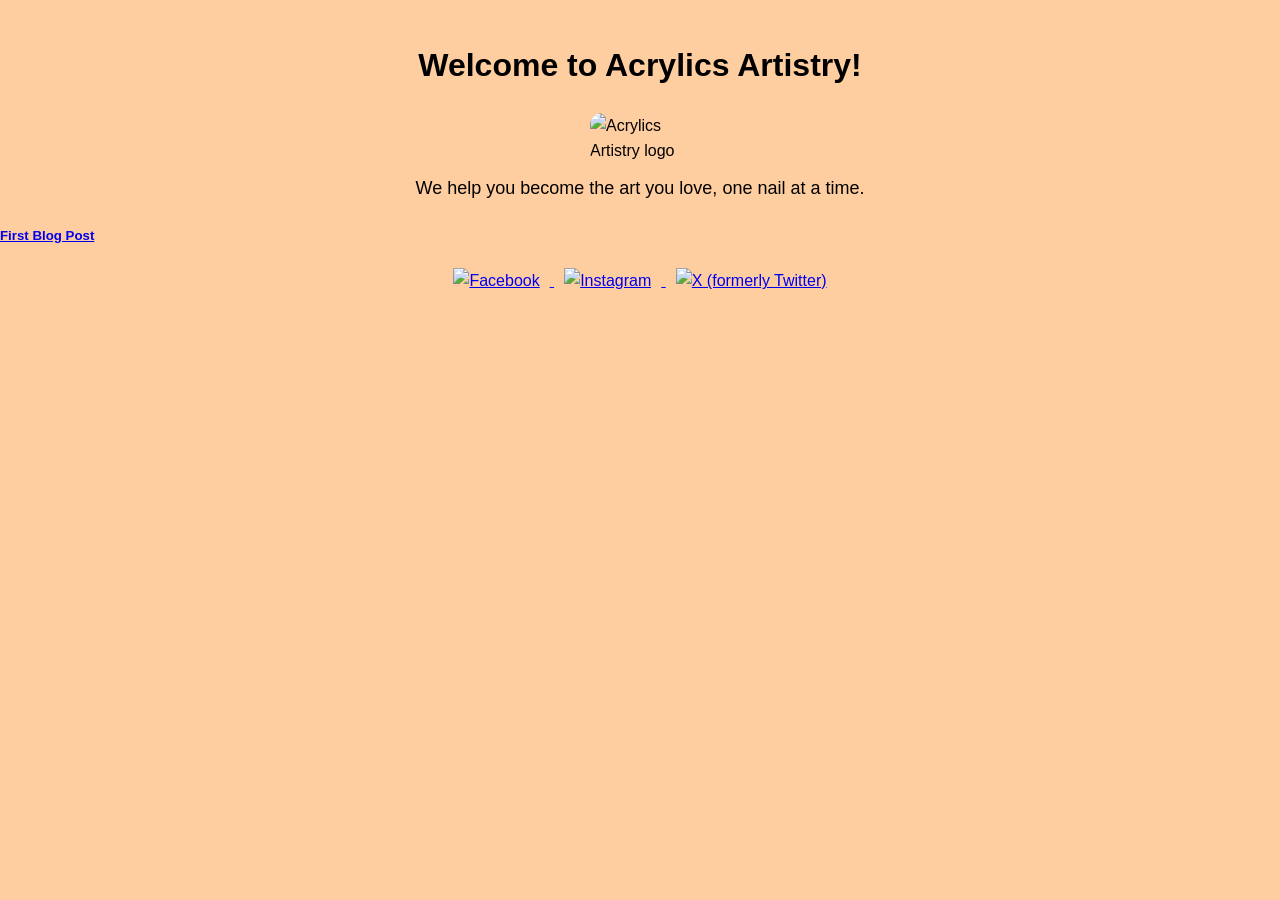
==== index.html @ 87546831 "Add files via upload" ====
<!DOCTYPE html>
<html lang="en">
<head>
 <meta charset="UTF-8">
 <meta name="viewport" content="width=device-width, initialscale=1.0">
 <title>Acrylics Artistry | Love Art, Live Art, Be Art</title>
 <meta name="description" content="Acrylics Artistry is a nail art salon that creates the nails of your dreams! Live your authentic self.No matter the style or vision, we'll bring it to life through your nails!">
 <meta name="keywords" content="nail art, fashion, beauty, nails, custom art">
 <meta name="author" content="Acrylics Artistry">
 <link rel="stylesheet" href="style.css">
</head>
<body>
 <h1>Welcome to Acrylics Artistry!</h1>
<header class="hero">
 <img src="images/acrylics-artistry-logo-transparent.png" alt="Acrylics Artistry logo" class="hero-image">
 </header>
 <p>We help you become the art you love, one nail at a time.</p>
<h5><a href="blog-1.html">First Blog Post</a></h5>
 <!---Due to Acrylics Artistry being a fictional brand these links won't go anywhere, however I did first check using actual nail art salons and nail art inspo accounts to ensure the links works!-->
 <div class="social-icons">
 <a href="https://www.facebook.com/AcrylicsArtistry/" target="_blank">
 <img src="images/facebook-logo.wine.png" alt="Facebook">
 </a>
 <a href="https://www.instagram.com/AcrylicsArtistry/" target="_blank">
 <img src="images/instagram-logo.wine.png" alt="Instagram">
 </a>
 <a href="https://x.com/AcrylicsArtistry" target="_blank">
 <img src="images/twitter.png" alt="X (formerly Twitter)">
 </a>
</div>
</body>
</html>
---- style.css ----
/* ===== Global Styles ===== */
body {
 font-family: 'Franklin Gothic Medium', 'Arial Narrow', Arial, sans-serif, sans-serif;
 margin: 0;
 padding: 0;
 background-color: #ffcea0;
 color: #000000;
 line-height: 1.6;
}
/* ===== Header / Hero Section ===== */
h1 {
 text-align: center;
 margin-top: 40px;
 font-size: 32px;
}
p {
 text-align: center;
 max-width: 600px;
 margin: 10px auto;
 font-size: 18px;
}
.hero-image {
 width: 100%;
 max-width: 100px;
 height: auto;
 border-radius: 12px;
 display: block;
 margin: 0 auto;
}
/* ===== Social Icons ===== */
.social-icons {
 text-align: center;
 margin: 20px 0;
}
.social-icons img {
 width: 32px;
 margin: 0 10px;
 transition: transform 0.2s ease-in-out;
}
.social-icons img:hover {
 transform: scale(1.50);
}
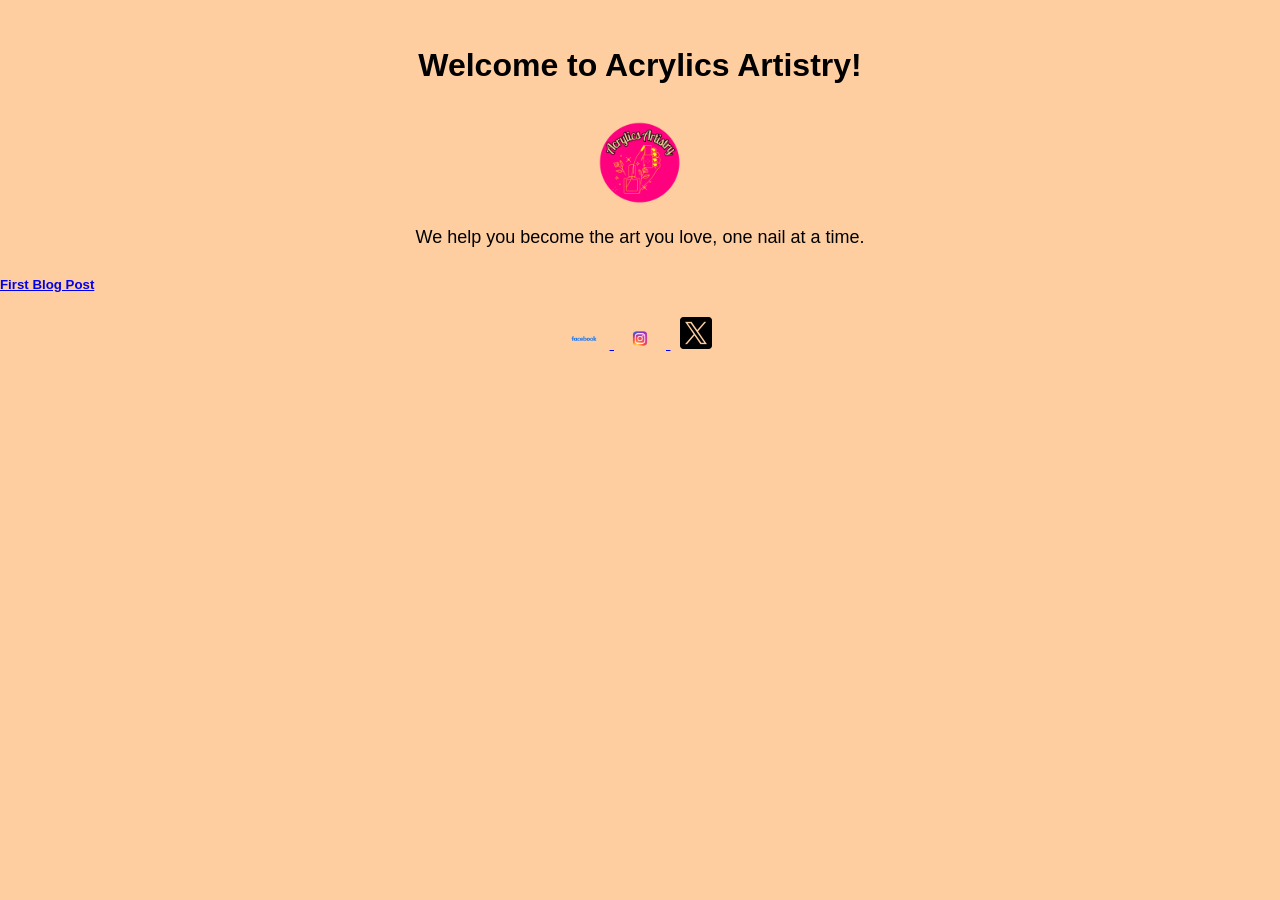
==== commit b88f208b: "Update index.html" ====
--- a/index.html
+++ b/index.html
@@ -29,4 +29,5 @@
  </a>
 </div>
 </body>
-</html>+
+</html>
